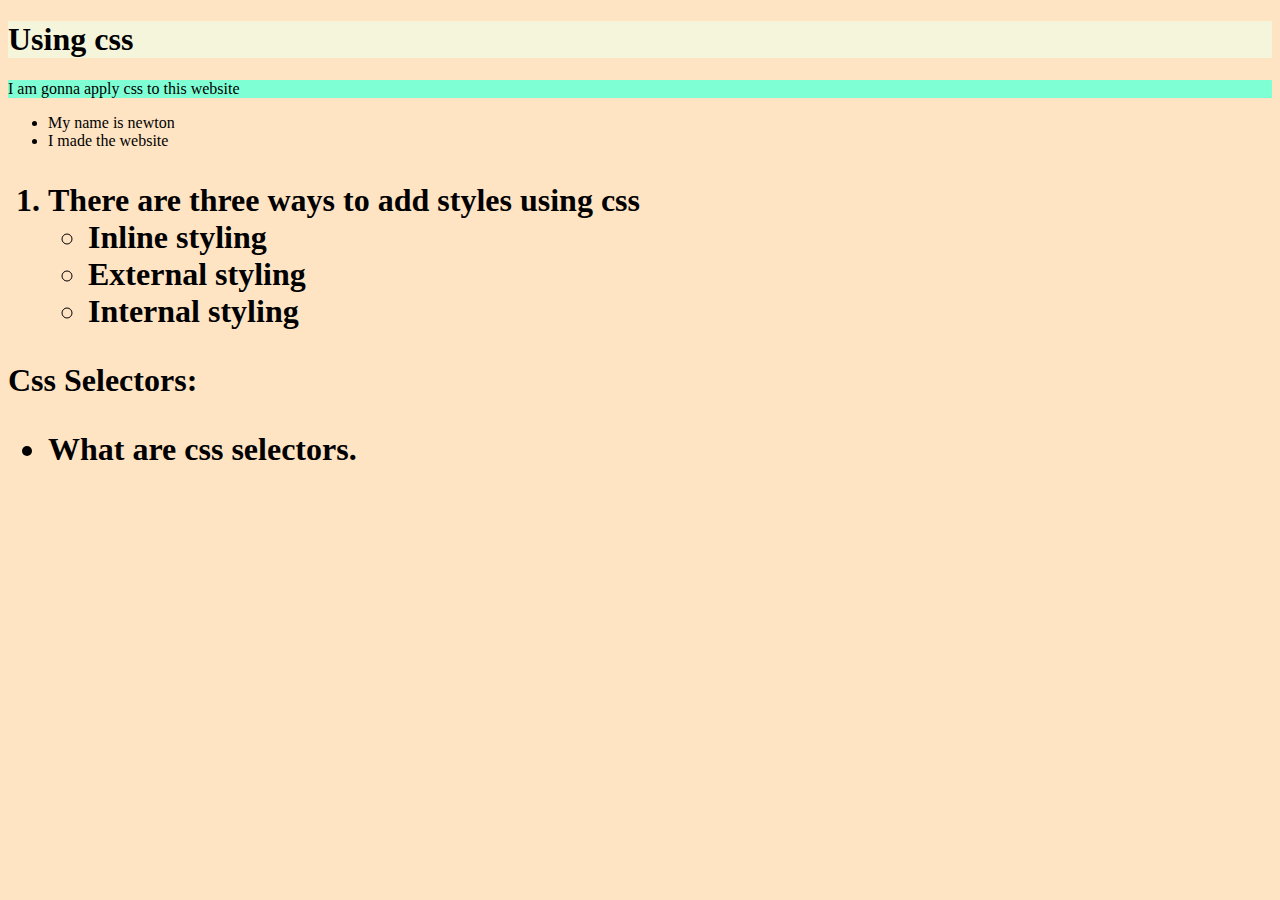
==== index.html @ c9aede41 "commit" ====
<!DOCTYPE html>
<html lang="en">
<head>
    <meta charset="UTF-8">
    <meta http-equiv="X-UA-Compatible" content="IE=edge">
    <meta name="viewport" content="width=device-width, initial-scale=1.0">
    <title>Document</title>
    <style>
        body{
            background-color: bisque;
        }
    </style>
</head>
<body>
    <div style="background-color: beige;">
        <h1>
            Using css
        </h1>
    </div>
    <div style="background-color: aquamarine;">
        <p>I am gonna apply css to this website</p>
    </div>
    <div>
        <ul>
            <li>
                My name is newton
            </li>
            <li>
                I made the website
            </li>
        </ul>
        <h1>
            <ol>
                <li>
                    There are three ways to add styles using css
                    <ul>
                        <li>
                            Inline styling
                        </li>
                        <li>
                            External styling
                        </li>
                        <li>
                           Internal styling
                        </li>
                    </ul>
                </li>
            </ol>
        </h1>
    </div>
    <div style= "background-color: bisque;">
        <h1>
            Css Selectors:
            <ul>
                <li>
                    What are css selectors.
                    <h2>

                    </h2>
                </li>
            </ul>
        </h1>

    </div>
</body>
</html>
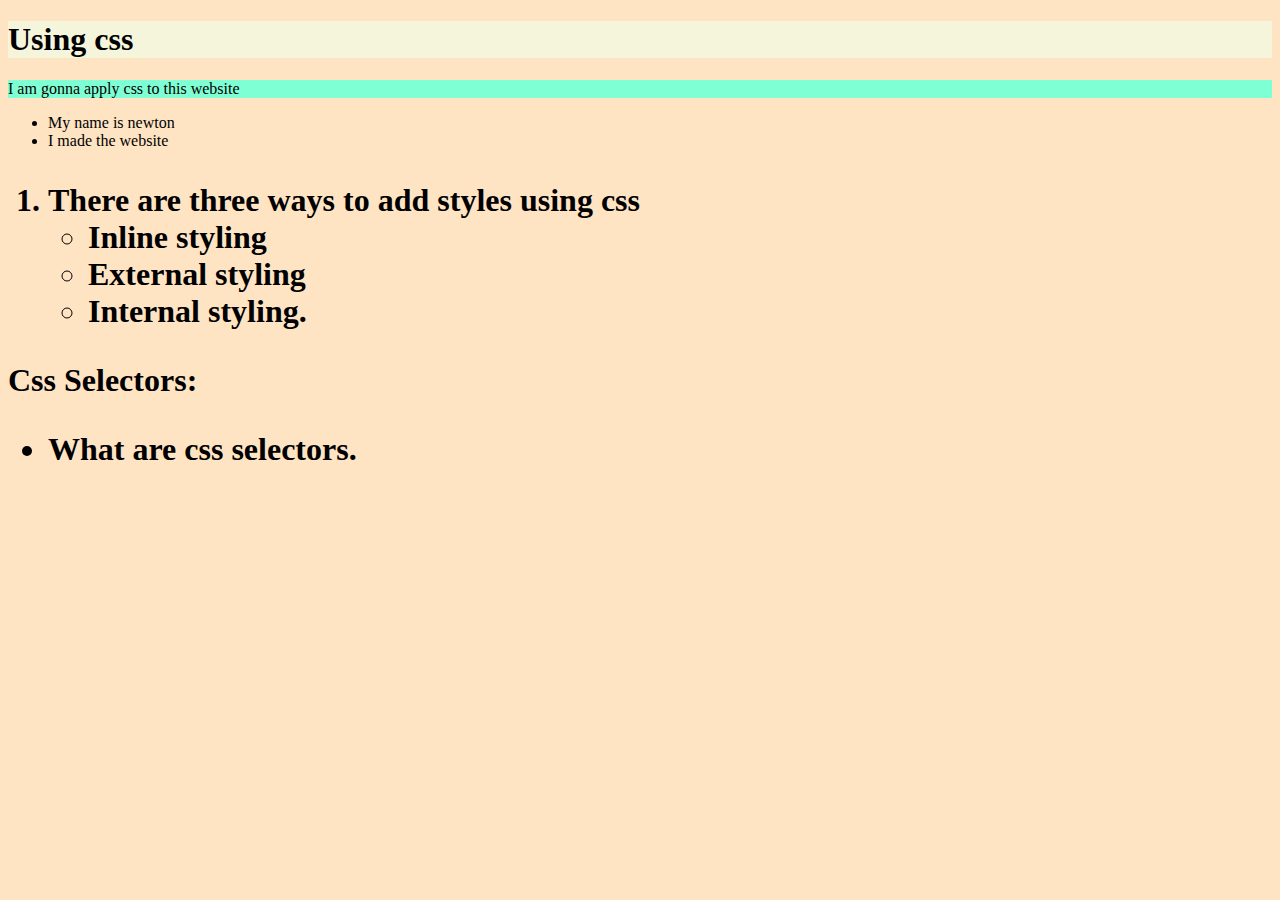
==== commit 7d3e6adb: "commit" ====
--- a/index.html
+++ b/index.html
@@ -41,7 +41,7 @@
                             External styling
                         </li>
                         <li>
-                           Internal styling
+                           Internal styling.
                         </li>
                     </ul>
                 </li>
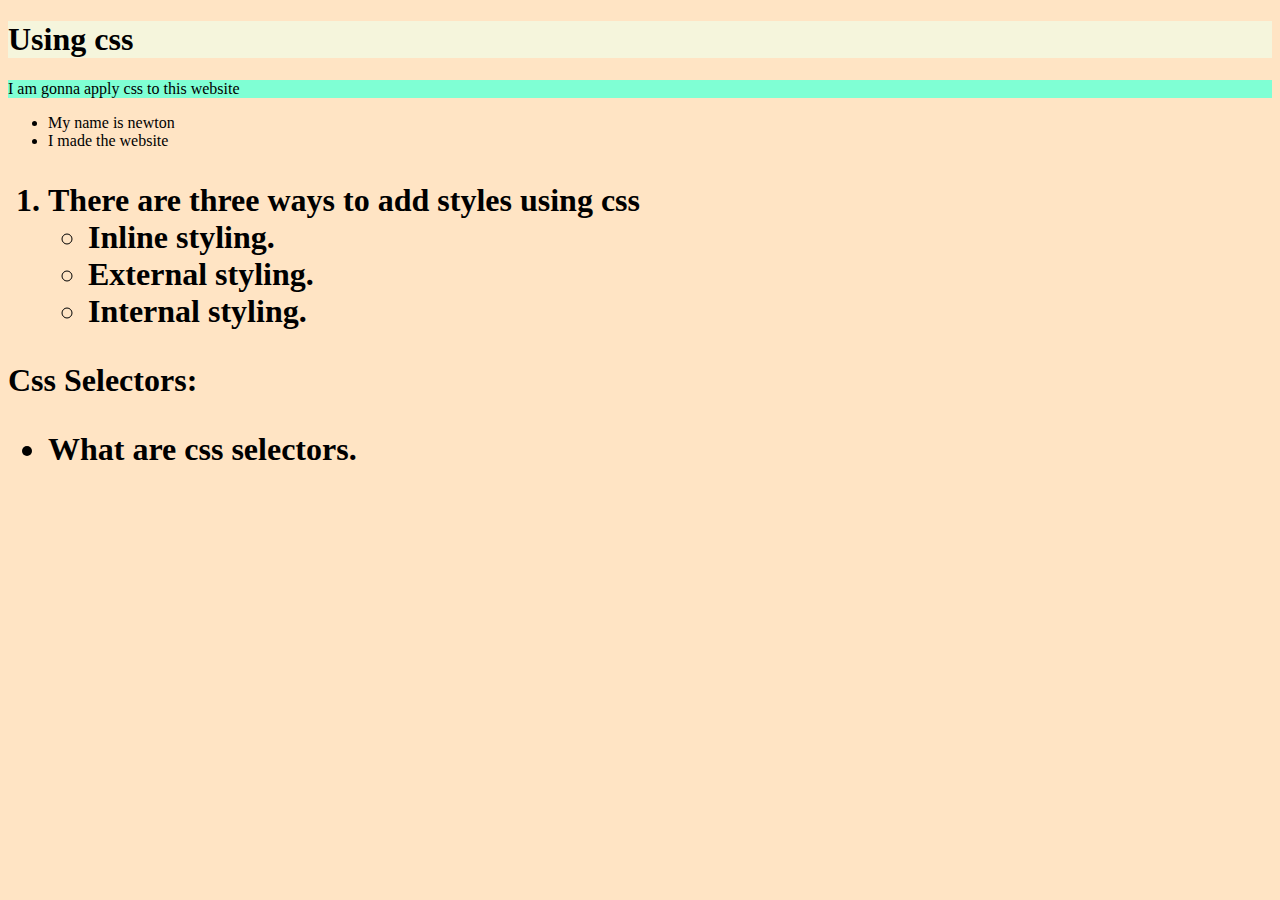
==== commit e1648494: "commit" ====
--- a/index.html
+++ b/index.html
@@ -35,10 +35,10 @@
                     There are three ways to add styles using css
                     <ul>
                         <li>
-                            Inline styling
+                            Inline styling.
                         </li>
                         <li>
-                            External styling
+                            External styling.
                         </li>
                         <li>
                            Internal styling.
